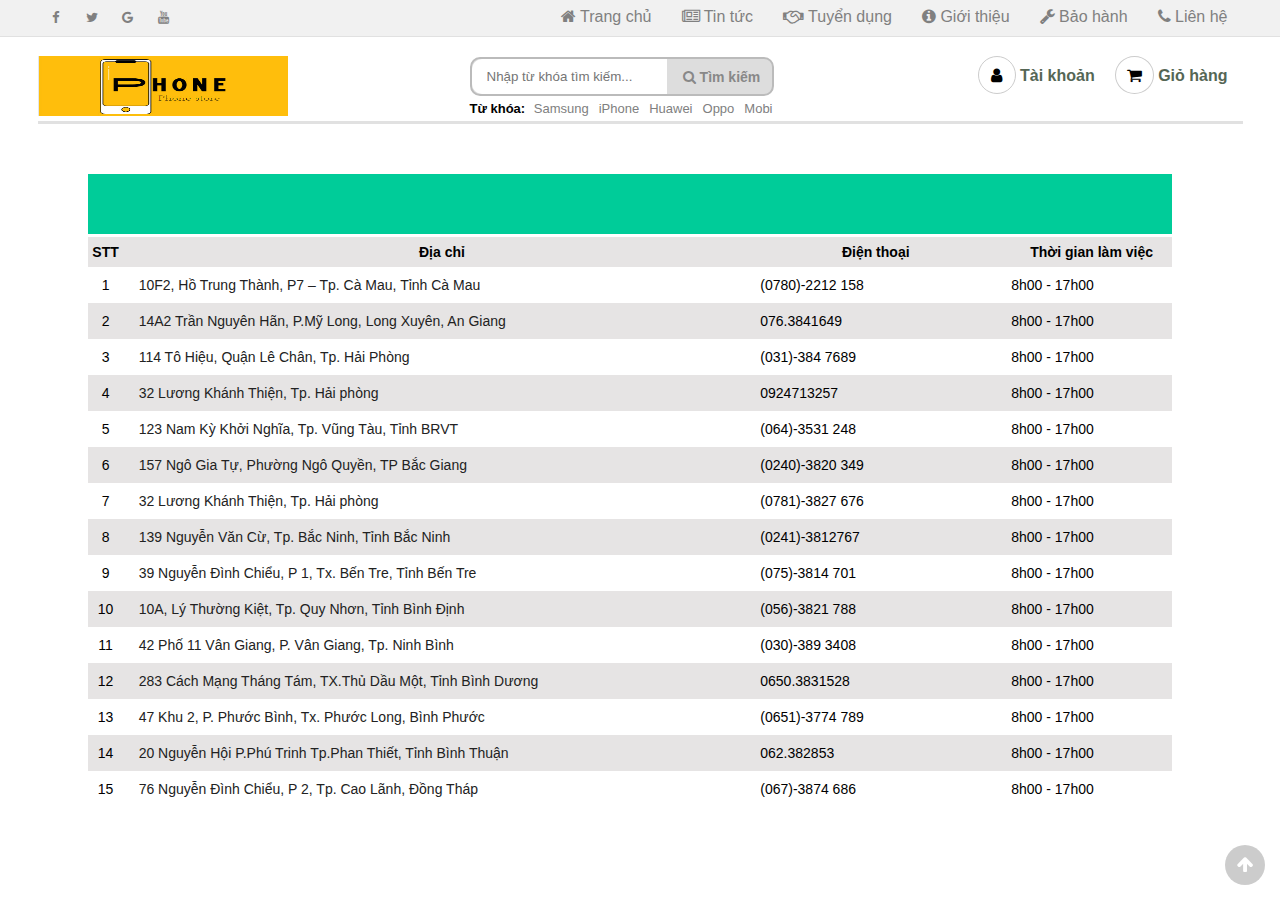
==== trungtambaohanh.html @ 70880a3a "asm_wdd" ====
<!DOCTYPE html>
<html lang="vi">
<head>
    <meta charset="UTF-8">
    <meta name="viewport" content="width=device-width, initial-scale=1.0">
    <meta http-equiv="X-UA-Compatible" content="ie=edge">
    <title>Trung tâm bảo hành - Thế giới điện thoại</title>
    <link rel="shortcut icon" href="img/favicon.ico" />

    <!-- Load font awesome icons -->
    <link rel="stylesheet" href="https://cdnjs.cloudflare.com/ajax/libs/font-awesome/4.7.0/css/font-awesome.min.css"
        crossorigin="anonymous">

    <!-- our files -->
    <!-- css -->
    <link rel="stylesheet" href="css/style.css">
    <link rel="stylesheet" href="css/topnav.css">
    <link rel="stylesheet" href="css/header.css">
    <link rel="stylesheet" href="css/taikhoan.css">
    <link rel="stylesheet" href="css/footer.css">
    <link rel="stylesheet" href="css/baohanh.css">
    <!-- js -->
    <script src="data/products.js"></script>
	<script src="js/dungchung.js"></script>

    <script>
        window.onload = function () {
            khoiTao();
            // thêm tags (từ khóa) vào khung tìm kiếm
            var tags = ["Samsung", "iPhone", "Huawei", "Oppo", "Mobi"];
            for (var t of tags) addTags(t, "index.html?search=" + t);
        }
    </script>
</head>

<body>

    <script>addTopNav();</script>

    <section style="min-height: 85vh">
        <script>addHeader();</script>

        <table>
            <tr>
                <td colspan="4" class="header-table">
                    <marquee behavior="scroll" direction=left>Các trung tâm bảo hành của Smartphone Store</marquee>
                </td>
            </tr>
            <tr>
                <th class="col1">STT</th>
                <th class="col2">Địa chỉ</th>
                <th class="col3">Điện thoại</th>
                <th class="col4">Thời gian làm việc</th>
            </tr>

            <script>
                var trungtam = [
                    ["10F2, Hồ Trung Thành, P7 – Tp. Cà Mau, Tỉnh Cà Mau"       , "(0780)-2212 158" , "8h00 - 17h00"],
                    ["14A2 Trần Nguyên Hãn, P.Mỹ Long, Long Xuyên, An Giang"    , "076.3841649"     , "8h00 - 17h00"],
                    ["114 Tô Hiệu, Quận Lê Chân, Tp. Hải Phòng"                 , "(031)-384 7689"  , "8h00 - 17h00"],
                    ["32 Lương Khánh Thiện, Tp. Hải phòng"                      , "0924713257"      , "8h00 - 17h00"],
                    ["123 Nam Kỳ Khởi Nghĩa, Tp. Vũng Tàu, Tỉnh BRVT"           , "(064)-3531 248"  , "8h00 - 17h00"],
                    ["157 Ngô Gia Tự, Phường Ngô Quyền, TP Bắc Giang"           , "(0240)-3820 349" , "8h00 - 17h00"],
                    ["32 Lương Khánh Thiện, Tp. Hải phòng"                      , "(0781)-3827 676" , "8h00 - 17h00"],
                    ["139 Nguyễn Văn Cừ, Tp. Bắc Ninh, Tỉnh Bắc Ninh"           , "(0241)-3812767"  , "8h00 - 17h00"],
                    ["39 Nguyễn Đình Chiểu, P 1, Tx. Bến Tre, Tỉnh Bến Tre"     , "(075)-3814 701"  , "8h00 - 17h00"],
                    ["10A, Lý Thường Kiệt, Tp. Quy Nhơn, Tỉnh Bình Định"        , "(056)-3821 788"  , "8h00 - 17h00"],
                    ["42 Phố 11 Vân Giang, P. Vân Giang, Tp. Ninh Bình"         , "(030)-389 3408"  , "8h00 - 17h00"],
                    ["283 Cách Mạng Tháng Tám, TX.Thủ Dầu Một, Tỉnh Bình Dương" , "0650.3831528"    , "8h00 - 17h00"],
                    ["47 Khu 2, P. Phước Bình, Tx. Phước Long, Bình Phước"      , "(0651)-3774 789" , "8h00 - 17h00"],
                    ["20 Nguyễn Hội P.Phú Trinh Tp.Phan Thiết, Tỉnh Bình Thuận" , "062.382853"      , "8h00 - 17h00"],
                    ["76 Nguyễn Đình Chiểu, P 2, Tp. Cao Lãnh, Đồng Tháp"       , "(067)-3874 686"  , "8h00 - 17h00"]
                ]

                for (var i = 0; i < trungtam.length; i++) {
                    var link = 'https://maps.google.com/maps?q=' + trungtam[i][0];
                    document.write(`
                        <tr>
                            <td class="col1">` + (i + 1) + `</td>
                            <td class="col2"> 
                                <a href="`+link+`" target="_blank" title="Xem bản đồ">
                                    ` + trungtam[i][0] +`
                                </a>
                            </td>
                            <td class="col3">` + trungtam[i][1] +`</td>
                            <td class="col4">` + trungtam[i][2] +`</td>
                        </tr>
                    `)
                }
            </script>
        </table>

    </section>

    <script>addContainTaiKhoan(); </script>
	
    <div class="footer"><script>addFooter();</script></div>

    <i class="fa fa-arrow-up" id="goto-top-page" onclick="gotoTop()"></i>

</body>

</html>
---- css/style.css ----
* {
    margin: 0;
    padding: 0;
    outline: none;
    font-family: Arial, Helvetica, sans-serif;
}

body,
html {
    min-width: 1024px;

}

a {
    text-decoration: none;
    color: #222;
}

.clear {
    clear: both;
    line-height: 0;
}

/* căn giữa section, và set độ rộng lớn nhất là 1200px */
section {
    max-width: 1205px;
    margin: 0 auto;
}

hr {
    color: #ddd;
    background-color: #ddd;
    border-top: 1px solid #ddd;
}

.flexContain {
    display: -webkit-box;
    display: -ms-flexbox;
    display: flex;
    -ms-flex-wrap: wrap;
    flex-wrap: wrap;
    -webkit-box-orient: horizontal;
    -webkit-box-direction: normal;
    -ms-flex-direction: row;
    flex-direction: row;
    -webkit-box-pack: center;
    -ms-flex-pack: center;
    justify-content: center;
}

/* Use for auto clear float */
/* ====== https://css-tricks.com/snippets/css/clear-fix/ ======== */
.group:before,
.group:after {
    content: "";
    display: table;
}

.group:after {
    clear: both;
}

.group {
    zoom: 1;
    /* For IE 6/7 (trigger hasLayout) */
}

/* =========   Alert ===============*/
#alert {
    z-index: 200; /* luôn trên cùng (đè lên những thứ khác) */
    display: block;
    position: fixed;
    bottom: 40px;
    right: 5px;
    padding: 20px;
    background-color: #111;
    opacity: 0;
    color: white;
    font-weight: bold;
    -webkit-transition: 0.3s;
    -o-transition: 0.3s;
    transition: 0.3s;
}

#closebtn {
    margin-left: 15px;
    color: white;
    font-weight: bold;
    float: right;
    font-size: 22px;
    line-height: 20px;
    -webkit-transition: 0.3s;
    -o-transition: 0.3s;
    transition: 0.3s;
}

/* ===== End clear float ====== */

#goto-top-page {
    position: fixed;
    bottom: 15px;
    right: 15px;
    z-index: 100;
    background: rgba(0, 0, 0, .2);
    color: #fff;
    font-size: 18px;
    border-radius: 50%;
    width: 40px;
    height: 40px;
    line-height: 40px;
    text-align: center;
    cursor: pointer;
    transition-duration: .2s;
}
#goto-top-page:hover {
    background: rgba(0, 0, 0, .7);
    width: 50px;
    height: 50px;
    line-height: 50px;
}

/* ========= ScrollBar ============ */
::-webkit-scrollbar {
    width: .7em;
    height: .7em;
}

::-webkit-scrollbar-track {
    background: #eee;
}

::-webkit-scrollbar-thumb {
    background: #999;
}

::-webkit-scrollbar-thumb:hover {
    background: #bbb;
}

/* ==================== css thêm , chưa sử dụng ========================= */
/* tooltip https://www.w3schools.com/howto/tryit.asp?filename=tryhow_js_copy_clipboard2 */
.tooltip {
    position: absolute;
    display: inline-block;
    bottom: 5px;
    right: 5px;
}

.tooltip .tooltiptext {
    visibility: hidden;
    width: 140px;
    background-color: #555;
    color: #fff;
    text-align: center;
    border-radius: 6px;
    padding: 5px;
    position: absolute;
    z-index: 21;
    bottom: 150%;
    left: 50%;
    margin-left: -75px;
    opacity: 0;
    transition: opacity 0.3s;
}

.tooltip .tooltiptext::after {
    content: "";
    position: absolute;
    top: 100%;
    left: 50%;
    margin-left: -5px;
    border-width: 5px;
    border-style: solid;
    border-color: #555 transparent transparent transparent;
}

.tooltip:hover .tooltiptext {
    visibility: visible;
    opacity: 1;
}

/* animation ping from thegioididong */
.dot {
    width: 10px;
    height: 10px;
    background-color: #f33;
    border-radius: 100%;
    display: block;
}

.dot .ping {
    border: 1px solid #f33;
    width: 10px;
    height: 10px;
    opacity: 1;
    background-color: rgba(238, 46, 36, .2);
    border-radius: 100%;
    -webkit-animation-duration: 1.25s;
    animation-duration: 1.25s;
    -webkit-animation-name: sonar;
    animation-name: sonar;
    -webkit-animation-iteration-count: infinite;
    animation-iteration-count: infinite;
    -webkit-animation-timing-function: linear;
    animation-timing-function: linear;
    display: block;
    margin: -1px 0 0 -1px;
}

@keyframes sonar {
    0% {
        opacity: 1;
        -webkit-transform: scale(1);
        transform: scale(1)
    }

    100% {
        -webkit-transform: scale(3);
        transform: scale(3);
        opacity: 0
    }
}
---- css/topnav.css ----
/* Top Navigation */
	.top-nav {
		display: inline-block;
		background: #f1f1f1;
		width: 100%;
		border-bottom: 1px #e1e1e1 solid;
	}

	/* Social Icon */
		.social-top-nav {
			float: left;
			display: table;
		}
		.social-top-nav a {
			display: table-cell;
			padding: 5px;
			text-align: center;
			font-size: 13px;
			height: 2em;
			width: 2em;
			line-height: 2em;
			color: gray;
			background-color: #f1f1f1;
			transition-duration: .2s;
		}
		/* hightlight icon fb, google, youtube .... when hover */
		.social-top-nav a:hover { color: #fff; }
		.fa-facebook:hover { background: #3B5998; }
		.fa-twitter:hover { background: #55ACEE; }
		.fa-google:hover { background: #dd4b39; }
		.fa-youtube:hover { background: #bb0000; }
	/* ======= End Social Icon ======= */

	/* Quick link */
		.top-nav-quicklink {
			float: right;
		}
		.top-nav-quicklink li {
			display: inline-block;
			font-size: 1em;
			color: gray;
		}
		.top-nav-quicklink li a {
			display: block;
			color: gray;
			padding: 8px 15px;
			transition-duration: .15s;
		}
		.top-nav-quicklink li a:hover {
			padding-top: 4px; 
			border-bottom: 4px solid #000;
			color: #000;
		}
		.top-nav-quicklink li a:hover i {
			color: Dodgerblue;
		}
	/* ======= End quick link ======= */
/* ======= End Top navigation ======= */
---- css/header.css ----
/* Header */
	.header {
		position: sticky;
		position: -webkit-sticky; /* Safari */
		top: 0;
		z-index: 12;
		background-color: white;
		padding: 15px 0 5px 0 ;
		border-bottom: 3px solid #e1e1e1;
	}

	/* Logo */
		.header .logo {
			width: 250px;
			height: 60px;
			float: left;
			transition-duration: .1s;
		}
		.header .logo:hover {
			transform: scale(1.05)
		}
		.header .logo img {
			width: 100%;
			height: 100%;
			vertical-align: middle;
		}
	/* ======= End logo ======== */

	/* Content */
		.header .content{
			/* tru width cua logo */
			width: calc(100% - 250px);
			float: left;
		}

		/* Search */
			.search-header {
				float: left;
			}

			form.input-search {
				margin-left: 20px;
				background: #ddd;
				border: 2px solid #bbb;
				border-radius: 10px;
				height: 35px;
				width: 300px;
				/* điều chỉnh width của ô tìm kiếm trên header ở đây */
			}
			.input-search input {
				float: left;
				padding-left: 15px;
				border: none;
				border-radius: 10px 0 0 10px;
				height: 100%;
				width: calc(100% - 100px - 20px);
				/* 100 la width button, 20 la padding button */
			}
			.input-search button {
				float: right;
				font-size: 14px;
				font-weight: bold;
				padding: 0 10px;
				color: #888;
				background: none;
				width: 100px;
				height: 100%;
				border: none;
				cursor: pointer;
				-webkit-transition-duration: .3s;
				     -o-transition-duration: .3s;
				        transition-duration: .3s;
			}
			.input-search button:hover {
				color: #000;
			}

			.tags {
				margin: 5px 0 0 20px;
				font-size: 13px;
			}
			.tags a {
				color: gray;
				padding: 0 5px;
			}
			.tags a:hover {
				color: black;
				text-decoration: underline;
			}

			/* W3 school autocomplete */
				.autocomplete {
					/*the container must be positioned relative:*/
					position: relative;
					height: 100%;
				}
				.autocomplete-items {
					position: absolute;
					border: 1px solid #d4d4d4;
					border-bottom: none;
					border-top: none;
					z-index: 99;
					/*position the autocomplete items to be the same width as the container:*/
					top: 100%;
					left: 0;
					right: 0;
				}
				.autocomplete-items div {
					padding: 10px;
					cursor: pointer;
					background-color: #fff; 
					border-bottom: 1px solid #d4d4d4; 
				}
				.autocomplete-items div:hover {
					/*when hovering an item:*/
					background-color: #e9e9e9; 
				}
				.autocomplete-active {
					/*when navigating through the items using the arrow keys:*/
					background-color: DodgerBlue !important; 
					color: #ffffff; 
				}
			/* End auto complete */
		/* ======= End search ========== */

		/* Tools Member */
			.tools-member {
				float: right;
				display: table;
				margin-left: 10px;
				font-size: 14px;
			}

			.tools-member a {
				position: relative;
				padding: 5px 0;
				text-align: center;
				font-size: 16px;
				font-weight: bold;
				color: #565;
				cursor: pointer;
			}
			.tools-member a:hover > i {
				border: 1px solid #fff;
				background-color: rgb(161, 161, 161);
				color: #fff;
			}

			.tools-member i { /* icon */
				padding: 10px;
				border-radius: 50%;
				border: 1px solid #ccc;
				background-color: #fff;
				color: #000;
				-webkit-transition: 0.2s;
				-o-transition: 0.2s;
				transition: 0.2s;
			}
			.tools-member .fa-user {
				padding: 10px 12.5px;
			}
			.tools-member .fa-shopping-cart {
				padding: 10px 11px;
			}
			/* Member */
				.member {
					position: relative;
					float: left;
					display: table-cell;
				}
				.member:hover > .menuMember{
					z-index: 20;
					transform: translateX(-40%) scale(1);
				}
				.member .menuMember {
					position: absolute;
					left: 0;
					text-align: center;
					border-radius: 5px;
					background-color: #eee;
					min-width: 170px;
					transition-duration: .15s;
					transform: translateX(-40%) scale(0);
				}
				.member .menuMember a {
					display: block;
					padding: 10px 0;
				}
				.member .menuMember a:hover {
					background-color: #888;
					color: #eee;
				}
				.member .hide {
					display: none;
				}
			/* ======= End Member ======= */

			/* Cart */
				.cart {
					float: left;
					display: table-cell;
					/* border-left: 1px solid #bbb; */
					margin: 0 15px; 
					padding-left: 5px;
				}
				.cart-number {
					position: absolute;
					left: 1.4em;
					bottom: -1em;
					font-weight: bold;
					font-size: 1em;
					color: red;
					border-radius: 50%;
					width: 2em;
					height: 2em;
					line-height: 2em;
					text-align: center;
				}
				.cart .cart-number {
					transition-duration: .4s; 
				}
			/* ======= End Cart ======== */

			/* Check Order - Đã loại bỏ */
				.check-order {
					float: left;
					display: table-cell;
					border-left: 1px solid #bbb;
					margin-left: 5px;
					padding-left: 5px; 
				}
			/* ======= End Check Order ======= */
		/* ======= End Tools Member ======= */
	/* ======= End Content ========= */
/* ======= End header ======== */
---- css/taikhoan.css ----
.containTaikhoan {
  position: fixed;
  top: 0;
  left: 0;
  width: 100%;
  height: 100%;
  overflow-y: auto;
  z-index: 14;
  background-color: rgba(44, 69, 88, 0.9);
  transition: .2s ease;
  transform: scale(0);
  /* ẩn đi lúc vào web */
}

.containTaikhoan .close {
  /* nút tắt form */
  position: fixed;
  top: 5px;
  right: 5px;
  font-size: 3rem;
  width: 1em;
  height: 1em;
  line-height: 1em;
  text-align: center;
  color: #aaa;
  cursor: pointer;
  transition: .2s ease;
}

.containTaikhoan .close:hover {
  color: #fff;
  background-color: #f33;
  border-radius: 50%;
}

.taikhoan {
  background: rgba(19, 35, 47, 0.9);
  padding: 40px;
  max-width: 600px;
  margin: 30px auto;
  border-radius: 4px;
  box-shadow: 0 4px 10px 4px rgba(19, 35, 47, 0.3);
  font-family: Arial, Helvetica, sans-serif;
}

.taikhoan,
.taikhoan * {
  box-sizing: border-box;
  /* box sizing cho .taikhoan và mọi thằng trong .taikhoan */
}

.taikhoan a {
  text-decoration: none;
  color: #1ab188;
  transition: .5s ease;
}

.taikhoan a:hover {
  color: #179b77;
}

.tab-group {
  /* khung chọn log in, sign up */
  list-style: none;
  padding: 0;
  margin: 0 0 40px 0;
}

.tab-group:after {
  /* sửa lỗi mất height do float */
  content: "";
  display: table;
  clear: both;
}

.tab-group li a {
  /* nút Đăng nhập - Đăng kí */
  display: block;
  padding: 15px;
  background: rgba(160, 179, 176, 0.25);
  color: #a0b3b0;
  font-size: 20px;
  float: left;
  width: 50%;
  text-align: center;
  cursor: pointer;
  transition: .5s ease;
}

.tab-group li a:hover {
  background: #179b77;
  color: #ffffff;
}

.tab-group .active a {
  background: #1ab188;
  color: #ffffff;
}

.tab-content>div {
  display: block;
}

.tab-content>div:last-child {
  display: none;
  /* ẩn signup (last-child của tab-content) lúc mới vào web */
}

.taikhoan h1 {
  text-align: center;
  color: #ffffff;
  font-weight: 300;
  margin: 0 0 40px;
}

.taikhoan label {
  position: absolute;
  -webkit-transform: translateY(6px);
  transform: translateY(6px);
  left: 13px;
  color: rgba(255, 255, 255, 0.5);
  transition: all 0.25s ease;
  -webkit-backface-visibility: hidden;
  backface-visibility: hidden;
  /* https://www.w3schools.com/cssref/playit.asp?filename=playcss_backface-visibility */
  pointer-events: none;
  /* kiến label không thể ấn => ấn vào input sẽ ko bị vướng label */
  font-size: 22px;
}

.taikhoan label .req {
  /* dấu sao * */
  margin: 2px;
  color: #1ab188;
}

.taikhoan label.active {
  /* dịch chuyển label lên, khi focus vào input */
  -webkit-transform: translateY(-25px);
  transform: translateY(-25px);
  left: 2px;
  font-size: 17px;
}

.taikhoan label.active .req {
  /* khi dịch chuyển label thì cùng lúc ẩn dấu sao đi */
  opacity: 0;
}

.taikhoan label.highlight {
  /* đổi màu label đc dịch lên */
  color: #ffffff;
}

.taikhoan input,
.taikhoan textarea {
  font-size: 22px;
  display: block;
  width: 100%;
  height: 100%;
  padding: 5px 10px;
  background: none;
  background-image: none;
  border: 1px solid #a0b3b0;
  color: #ffffff;
  border-radius: 0;
  transition: border-color .25s ease, box-shadow .25s ease;
}

.taikhoan input:focus,
.taikhoan textarea:focus {
  outline: 0;
  border-color: #1ab188;
}

.taikhoan textarea {
  border: 2px solid #a0b3b0;
  resize: vertical;
}

.field-wrap {
  position: relative;
  margin-bottom: 40px;
}

.top-row:after {
  content: "";
  display: table;
  clear: both;
}

.top-row>div {
  float: left;
  width: 48%;
  margin-right: 4%;
}

.top-row>div:last-child {
  margin: 0;
}

.taikhoan .button {
  border: 0;
  outline: none;
  border-radius: 0;
  padding: 15px 0;
  font-size: 2rem;
  /* https://www.w3schools.com/cssref/css_units.asp */
  font-weight: 600;
  text-transform: uppercase;
  letter-spacing: .1em;
  /* khoảng cách giữa các kí tự */
  background: #1ab188;
  color: #ffffff;
  transition: all 0.5s ease;
  -webkit-appearance: none;
  cursor: pointer;
}

.taikhoan .button:hover,
.button:focus {
  background: #179b77;
}

.taikhoan .button-block {
  display: block;
  width: 100%;
}

.taikhoan .forgot {
  margin-top: -20px;
  text-align: right;
}
---- css/footer.css ----
.plc {
	background: #dae2dc;
	font-size: 15px;
	color: #333;
	border-top: 1px solid #bbb;
	border-bottom: 1px solid #bbb;
}

.plc ul {
	width: 100%;
}

.plc li {
	width: 20%;
	display: inline-block;
	box-sizing: border-box;
	padding: 5px 10px;
	line-height: 20px;
	border-right: solid 1px #bbb;
	margin: 5px 0;
}

.plc li:last-child {
	border-right: none;
}

.footer {
	position: relative;
	width: 100%;
	background: #476;
}

.copy-right {
	width: 100%;
	text-align: center;
	line-height: 40px;
	font-size: 14px;
	color: #ccc;
	background-color: #252525;
}

.copy-right a {
	color: #ccc;
	transition: .2s ease;
}

.copy-right a:hover {
	color: #fff;
}
---- css/baohanh.css ----
table {
	border-collapse: collapse;
	margin: 50px;
	width: 90%;
	height: 100%;
	font-size: 14px;
}

td a {
	display: block;
	margin-left: 5px;
	padding: 10px 0;
	transition-duration: .2s; 
}

td a:hover {
	color: red;
	margin-left: 10px;
	text-decoration: underline;
}

tr:nth-of-type(even) {background-color: #e6e4e4;}

.header-table marquee {
	height: 60px;
	line-height: 60px;
	text-align: center;
	font-size: 25px;
	font-weight: bold;
	background: #0C9;
}

.col1 {
	text-align: center;
	width: 3%;
	height: 30px;
}

.col2 {
	padding-left: 10px;
	width: 52%;
}

.col3 {
	padding-left: 10px;
	width: 20%
}

.col4 {
	padding-left: 20px;
	width: 15%;
}
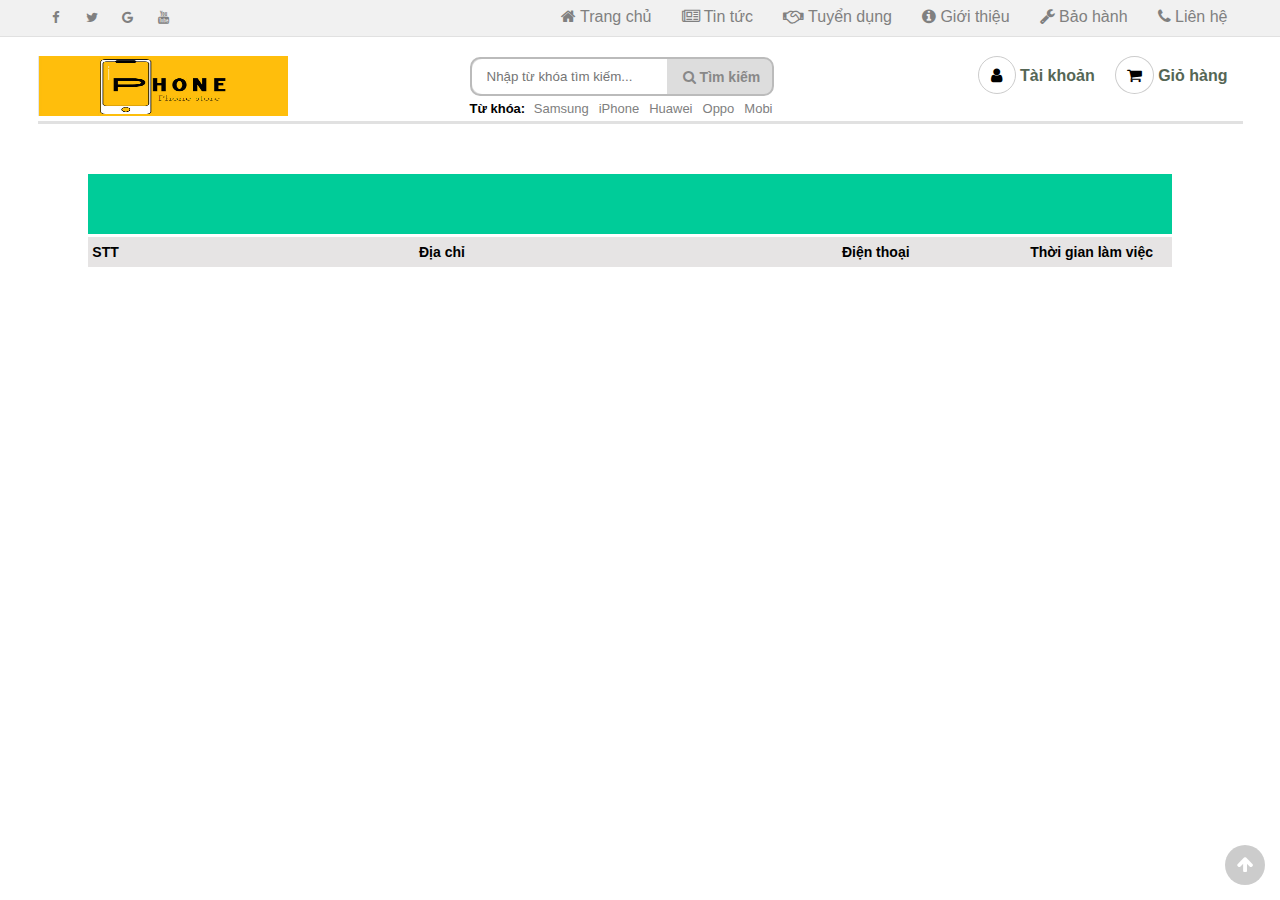
==== commit 9df05e22: "Update trungtambaohanh.html" ====
--- a/trungtambaohanh.html
+++ b/trungtambaohanh.html
@@ -55,21 +55,7 @@
 
             <script>
                 var trungtam = [
-                    ["10F2, Hồ Trung Thành, P7 – Tp. Cà Mau, Tỉnh Cà Mau"       , "(0780)-2212 158" , "8h00 - 17h00"],
-                    ["14A2 Trần Nguyên Hãn, P.Mỹ Long, Long Xuyên, An Giang"    , "076.3841649"     , "8h00 - 17h00"],
-                    ["114 Tô Hiệu, Quận Lê Chân, Tp. Hải Phòng"                 , "(031)-384 7689"  , "8h00 - 17h00"],
-                    ["32 Lương Khánh Thiện, Tp. Hải phòng"                      , "0924713257"      , "8h00 - 17h00"],
-                    ["123 Nam Kỳ Khởi Nghĩa, Tp. Vũng Tàu, Tỉnh BRVT"           , "(064)-3531 248"  , "8h00 - 17h00"],
-                    ["157 Ngô Gia Tự, Phường Ngô Quyền, TP Bắc Giang"           , "(0240)-3820 349" , "8h00 - 17h00"],
-                    ["32 Lương Khánh Thiện, Tp. Hải phòng"                      , "(0781)-3827 676" , "8h00 - 17h00"],
-                    ["139 Nguyễn Văn Cừ, Tp. Bắc Ninh, Tỉnh Bắc Ninh"           , "(0241)-3812767"  , "8h00 - 17h00"],
-                    ["39 Nguyễn Đình Chiểu, P 1, Tx. Bến Tre, Tỉnh Bến Tre"     , "(075)-3814 701"  , "8h00 - 17h00"],
-                    ["10A, Lý Thường Kiệt, Tp. Quy Nhơn, Tỉnh Bình Định"        , "(056)-3821 788"  , "8h00 - 17h00"],
-                    ["42 Phố 11 Vân Giang, P. Vân Giang, Tp. Ninh Bình"         , "(030)-389 3408"  , "8h00 - 17h00"],
-                    ["283 Cách Mạng Tháng Tám, TX.Thủ Dầu Một, Tỉnh Bình Dương" , "0650.3831528"    , "8h00 - 17h00"],
-                    ["47 Khu 2, P. Phước Bình, Tx. Phước Long, Bình Phước"      , "(0651)-3774 789" , "8h00 - 17h00"],
-                    ["20 Nguyễn Hội P.Phú Trinh Tp.Phan Thiết, Tỉnh Bình Thuận" , "062.382853"      , "8h00 - 17h00"],
-                    ["76 Nguyễn Đình Chiểu, P 2, Tp. Cao Lãnh, Đồng Tháp"       , "(067)-3874 686"  , "8h00 - 17h00"]
+
                 ]
 
                 for (var i = 0; i < trungtam.length; i++) {
@@ -100,4 +86,4 @@
 
 </body>
 
-</html>+</html>
